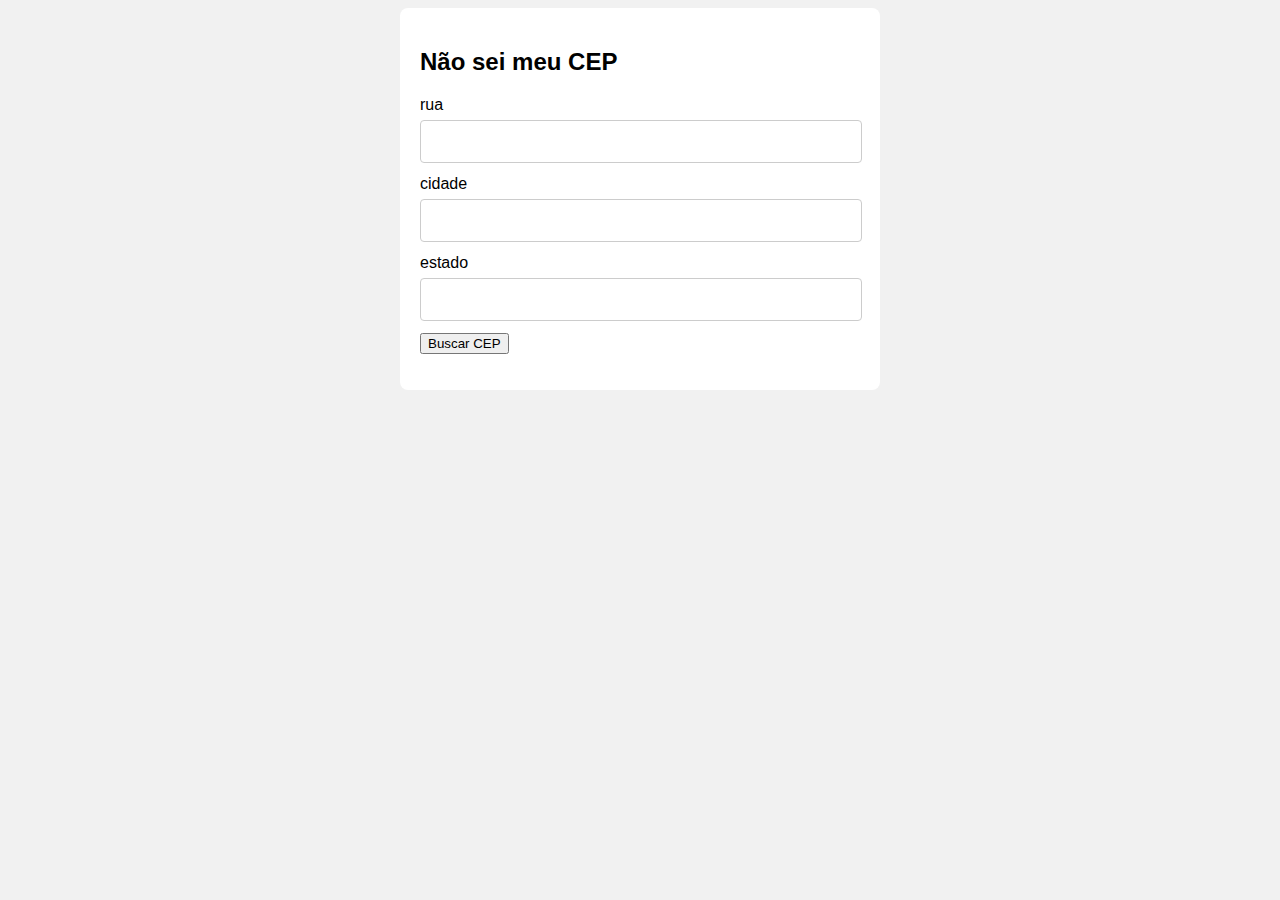
==== descobrir-cep.html @ a6fbc49c "Criando Pagina Descobrir CEP" ====
<!DOCTYPE html>
<html lang="pt-br">
<head>
    <meta charset="UTF-8">
    <meta name="viewport" content="width=device-width, initial-scale=1.0">
    <link href="./css/style.css" rel="stylesheet">
    <title>Não sei meu CEP</title>
</head>
<body>
    
    <div class="container">
        <h2>Não sei meu CEP</h2>
        <form>
            <div class="frm-row">
                <label for="rua">rua</label>
                <input type="text" name="rua" id="rua">
            </div>
            <div class="frm-row">
                <label for="cidade">cidade</label>
                <input type="text" name="cidade" id="cidade">
            </div>
            <div class="frm-row">
                <label for="estado">estado</label>
                <input type="text" name="estado" id="estado">
            </div>
            <div class="frm-row">
                <button id="btnBuscarCep" class="btn">Buscar CEP</button>
            </div>
        </form>

        <ul id="listaCep"></ul>
    </div>

    <script src="./js/consulta-cep.js"></script>
</body>
</html>
---- css/style.css ----
body {
  background: #f1f1f1;
  font-size: 1rem;
  font-family: Arial, Helvetica, sans-serif;
}

.container {
  margin: 0 auto;
  width: 100%;
  max-width: 440px;
  background: #fff;
  border-radius: 8px;
  height: auto;
  padding: 20px;
}

.frm-row {
  margin-bottom: 12px;
}

.frm-row label {
  display: block;
  margin-bottom: 6px;
}

.frm-row input {
  width: calc(100% - 16px);
  padding: 8px;
  border-radius: 4px;
  border: 1px solid #ccc;
  height: 25px;
  font-size: 1.2rem;
}

li {
  margin-bottom: 11px;
}
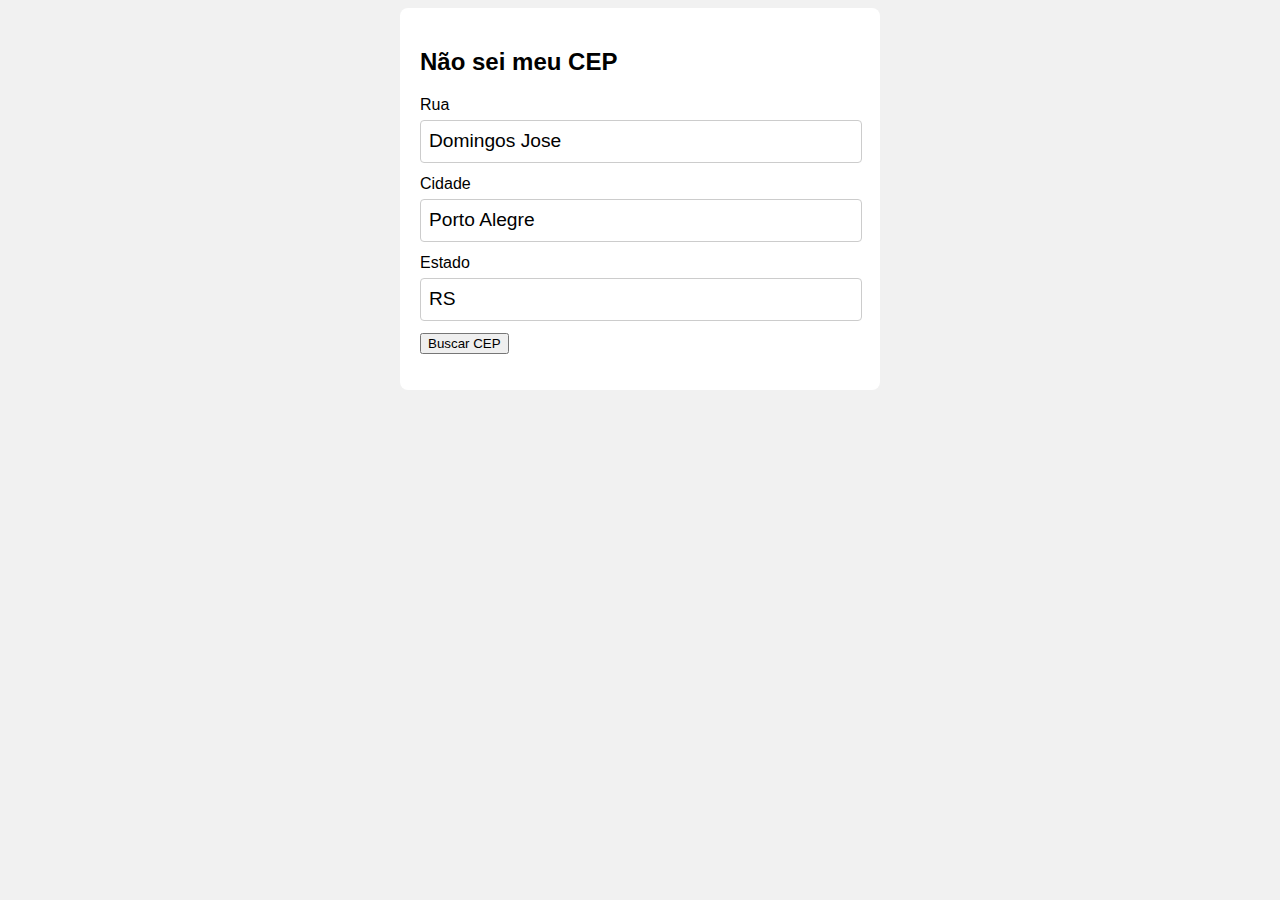
==== commit 1c343d15: "Ajustando Estrutura de pastas" ====
--- a/descobrir-cep.html
+++ b/descobrir-cep.html
@@ -12,15 +12,15 @@
         <h2>Não sei meu CEP</h2>
         <form>
             <div class="frm-row">
-                <label for="rua">rua</label>
+                <label for="rua">Rua</label>
                 <input type="text" name="rua" id="rua">
             </div>
             <div class="frm-row">
-                <label for="cidade">cidade</label>
+                <label for="cidade">Cidade</label>
                 <input type="text" name="cidade" id="cidade">
             </div>
             <div class="frm-row">
-                <label for="estado">estado</label>
+                <label for="estado">Estado</label>
                 <input type="text" name="estado" id="estado">
             </div>
             <div class="frm-row">
--- a/css/style.css
+++ b/css/style.css
@@ -33,5 +33,5 @@
 }
 
 li {
-  margin-bottom: 11px;
+  margin-bottom: 1rem;
 }
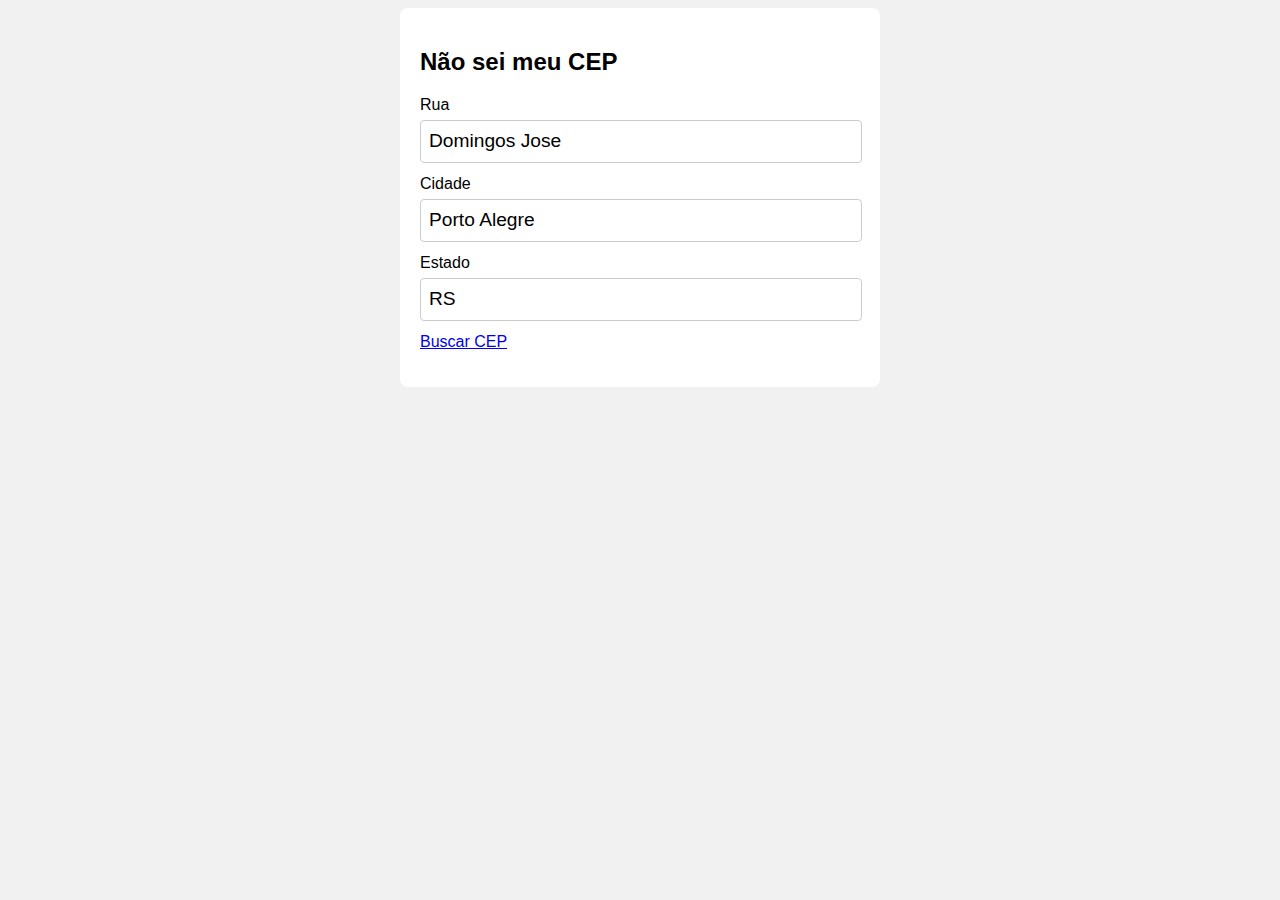
==== commit c7073e7a: "Adicionando Gif" ====
--- a/descobrir-cep.html
+++ b/descobrir-cep.html
@@ -1,13 +1,15 @@
 <!DOCTYPE html>
 <html lang="pt-br">
+
 <head>
     <meta charset="UTF-8">
     <meta name="viewport" content="width=device-width, initial-scale=1.0">
     <link href="./css/style.css" rel="stylesheet">
     <title>Não sei meu CEP</title>
 </head>
+
 <body>
-    
+
     <div class="container">
         <h2>Não sei meu CEP</h2>
         <form>
@@ -24,7 +26,8 @@
                 <input type="text" name="estado" id="estado">
             </div>
             <div class="frm-row">
-                <button id="btnBuscarCep" class="btn">Buscar CEP</button>
+                <a id="btnBuscarCep" class="btn btn-dark" href="descobrir-cep.html">Buscar CEP</a>
+
             </div>
         </form>
 
@@ -33,4 +36,5 @@
 
     <script src="./js/consulta-cep.js"></script>
 </body>
+
 </html>